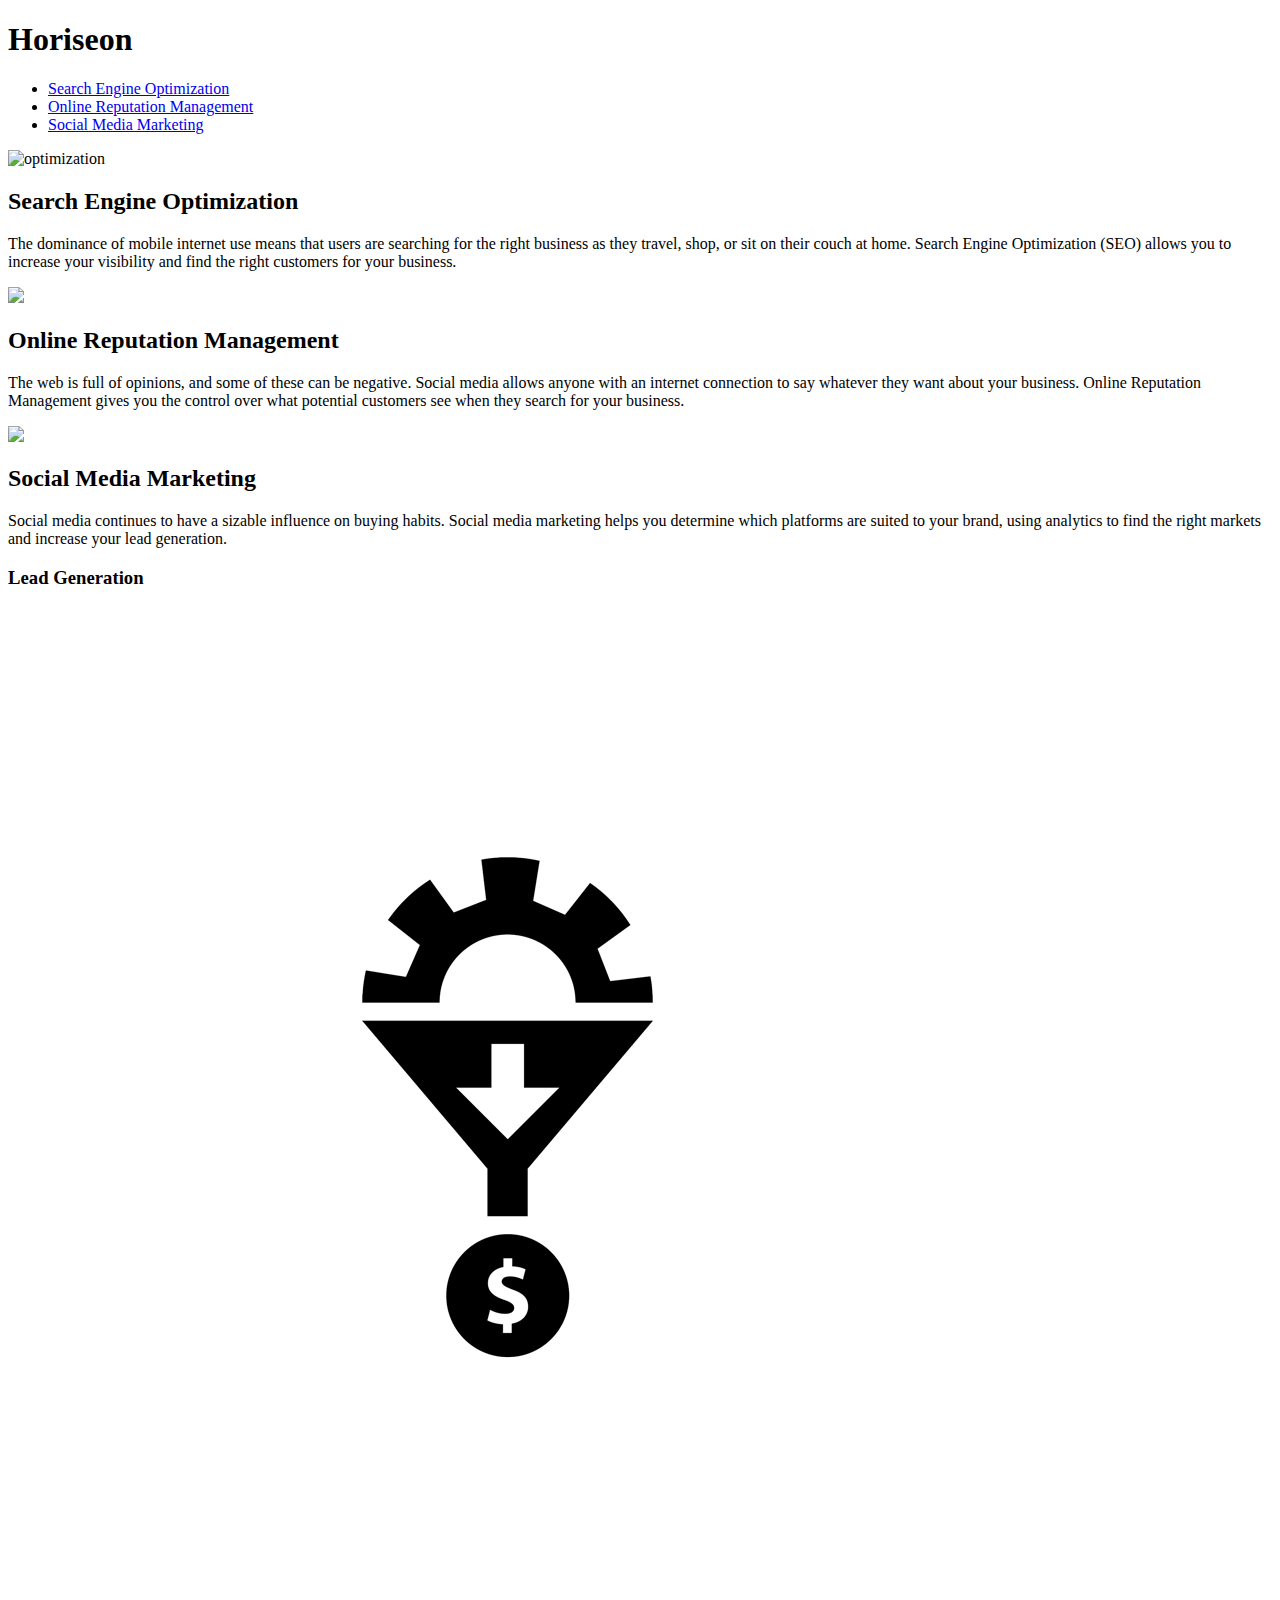
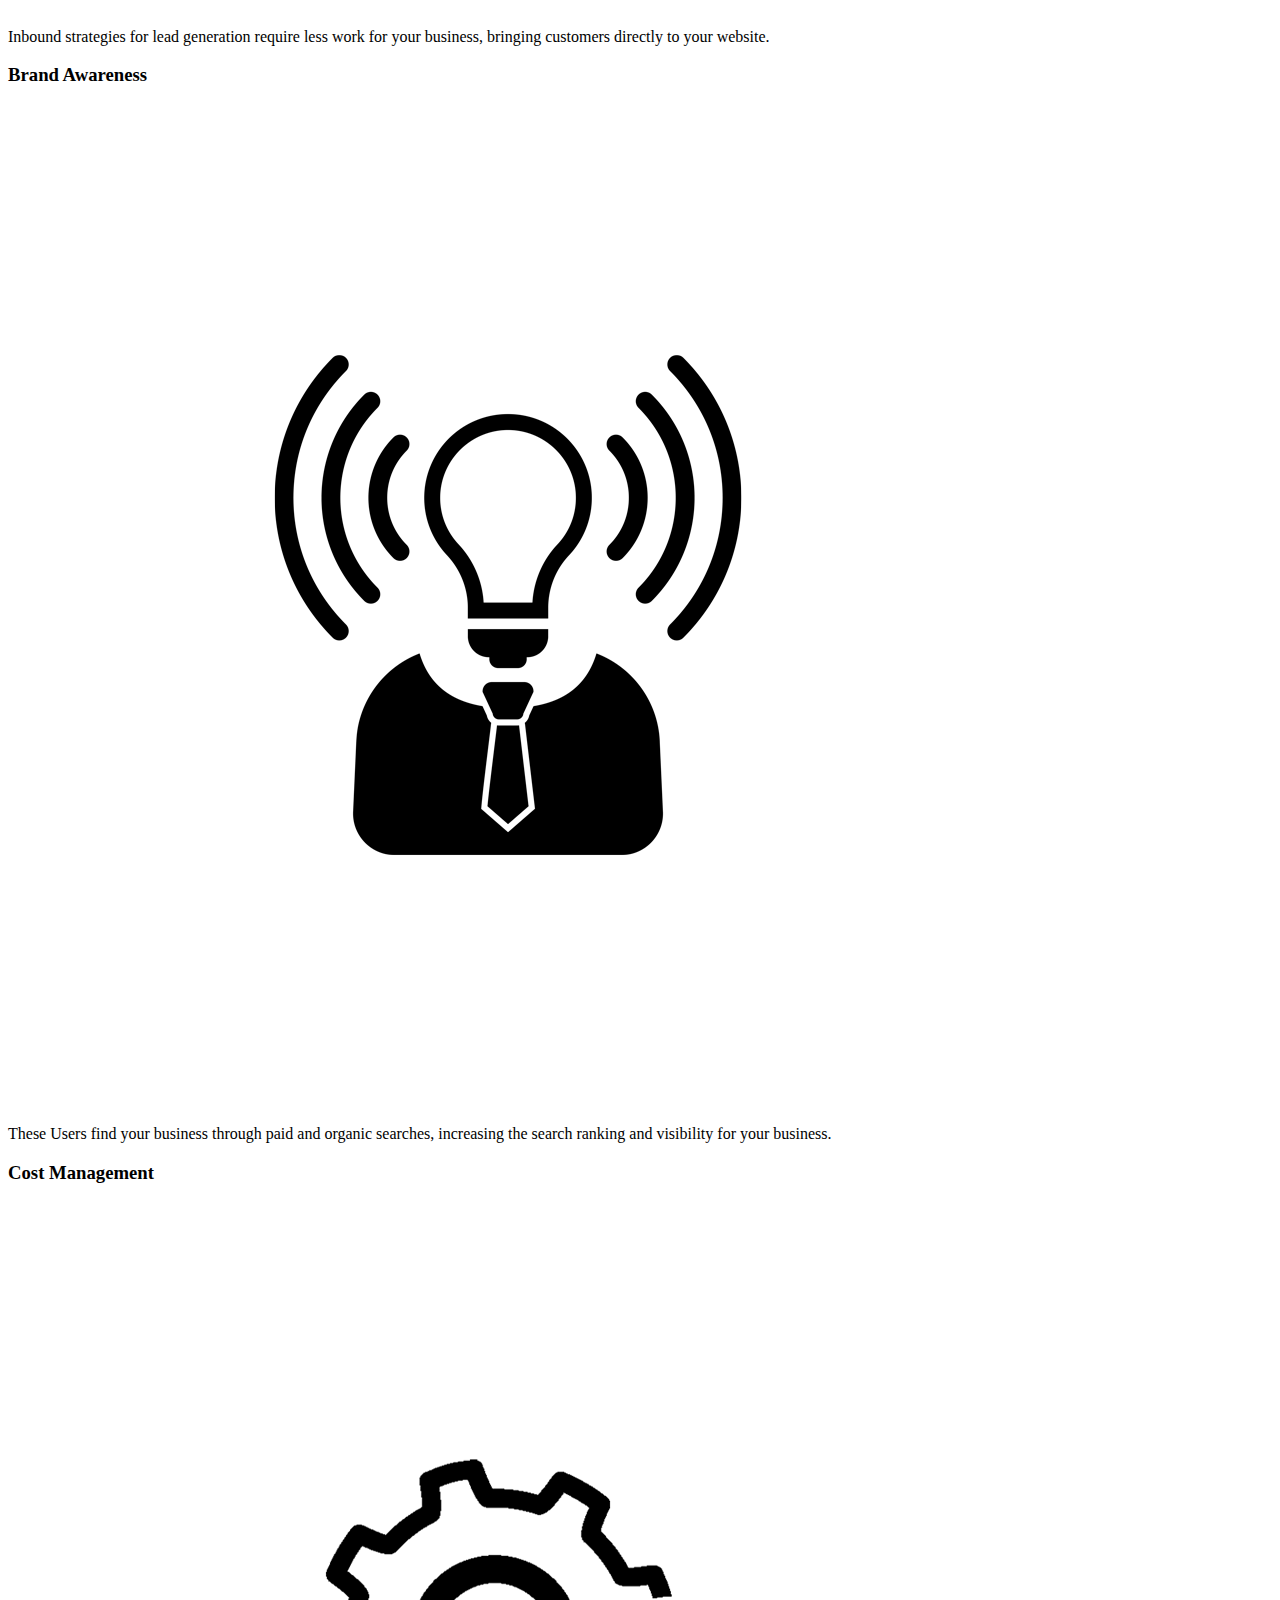
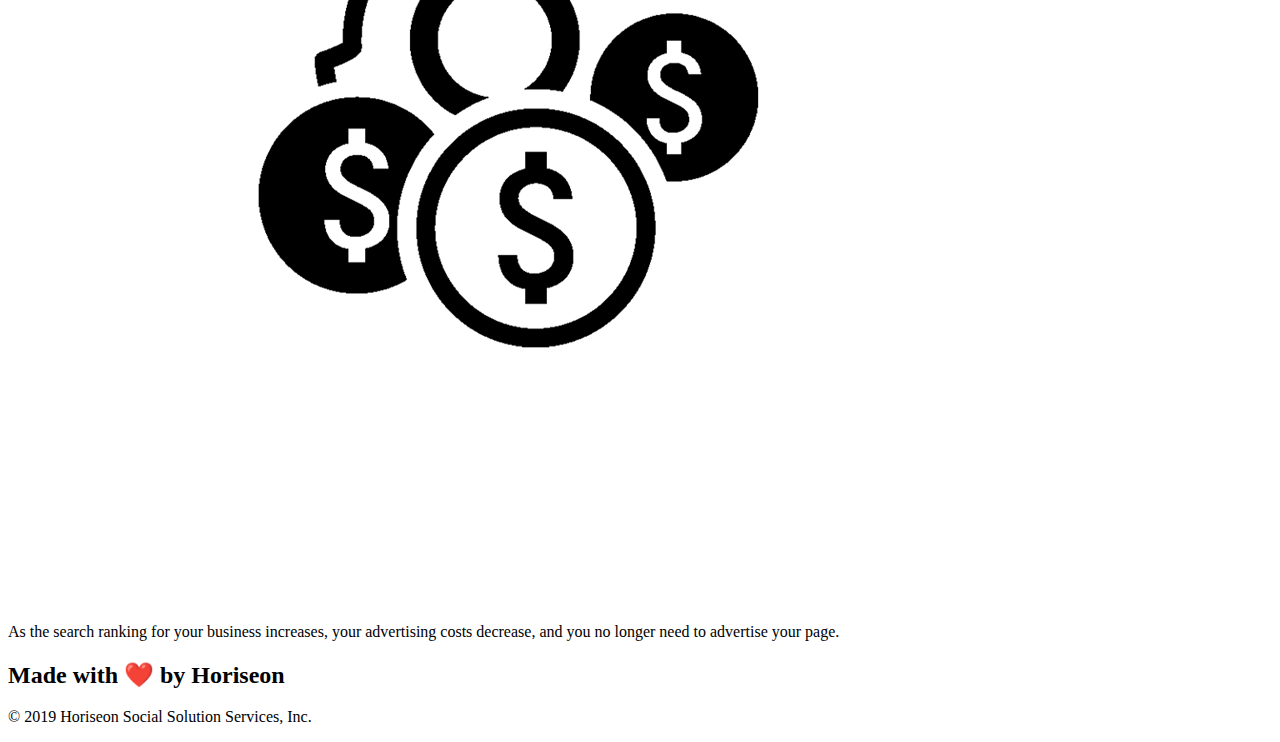
==== index.html @ 67c2f420 "updating HTML...again" ====
<!DOCTYPE html>
<html lang="en-us">

<head>
    <meta charset="UTF-8" />
    <link rel="stylesheet" href="./assets/css/style.css">
    <!-- updated title -->
    <title>Horiseon</title>
</head>

<body>
    <div class="header">
        <h1>Hori<span class="seo">seo</span>n</h1>
        <div>
            <ul>
                <li>
                    <a href="#search-engine-optimization">Search Engine Optimization</a>
                </li>
                <li>
                    <a href="#online-reputation-management">Online Reputation Management</a>
                </li>
                <li>
                    <a href="#social-media-marketing">Social Media Marketing</a>
                </li>
            </ul>
        </div>
    </div>
    <div class="hero"></div>
    <div class="content">
    <!-- Added ID of "search-engine-optimization" and grouped all 3 "a" tags under class name "Nav-bar" -->
        <div id="search-engine-optimization" class="Nav-bar">
            <!-- Removed "/" in closing "img" tag -->
            <img src="./Assets/images/search-engine-optimization.jpg" class="float-left" alt="optimization">
            <h2>Search Engine Optimization</h2>
            <p>
                The dominance of mobile internet use means that users are searching for the right business as they travel, shop, or sit on their couch at home. Search Engine Optimization (SEO) allows you to increase your visibility and find the right customers for your business.
            </p>
        </div>
        <div id="online-reputation-management" class="Nav-bar">
            <img src="./Assets/images/online-reputation-management.jpg" class="float-right" />
            <h2>Online Reputation Management</h2>
            <p>
                The web is full of opinions, and some of these can be negative. Social media allows anyone with an internet connection to say whatever they want about your business. Online Reputation Management gives you the control over what potential customers see when they search for your business.
            </p>
        </div>
        <div id="social-media-marketing" class="Nav-bar">
            <img src="./Assets/images/social-media-marketing.jpg" class="float-left" />
            <h2>Social Media Marketing</h2>
            <p>
                Social media continues to have a sizable influence on buying habits. Social media marketing helps you determine which platforms are suited to your brand, using analytics to find the right markets and increase your lead generation.
            </p>
        </div>
    </div>
    <div class="benefits">
        <div class="benefit-lead">
            <h3>Lead Generation</h3>
            <img src="./Assets/images/lead-generation.png" />
            <p>
                Inbound strategies for lead generation require less work for your business, bringing customers directly to your website.
            </p>
        </div>
        <div class="benefit-brand">
            <h3>Brand Awareness</h3>
            <img src="./Assets/images/brand-awareness.png" />
            <p>
                These Users find your business through paid and organic searches, increasing the search ranking and visibility for your business.
            </p>
        </div>
        <div class="benefit-cost">
            <h3>Cost Management</h3>
            <img src="./Assets/images/cost-management.png"></img>
            <p>
                As the search ranking for your business increases, your advertising costs decrease, and you no longer need to advertise your page.
            </p>
        </div>
    </div>
    <div class="footer">
        <h2>Made with ❤️️ by Horiseon</h2>
        <p>
            &copy; 2019 Horiseon Social Solution Services, Inc.
        </p>
    </div>
</body>

</html>
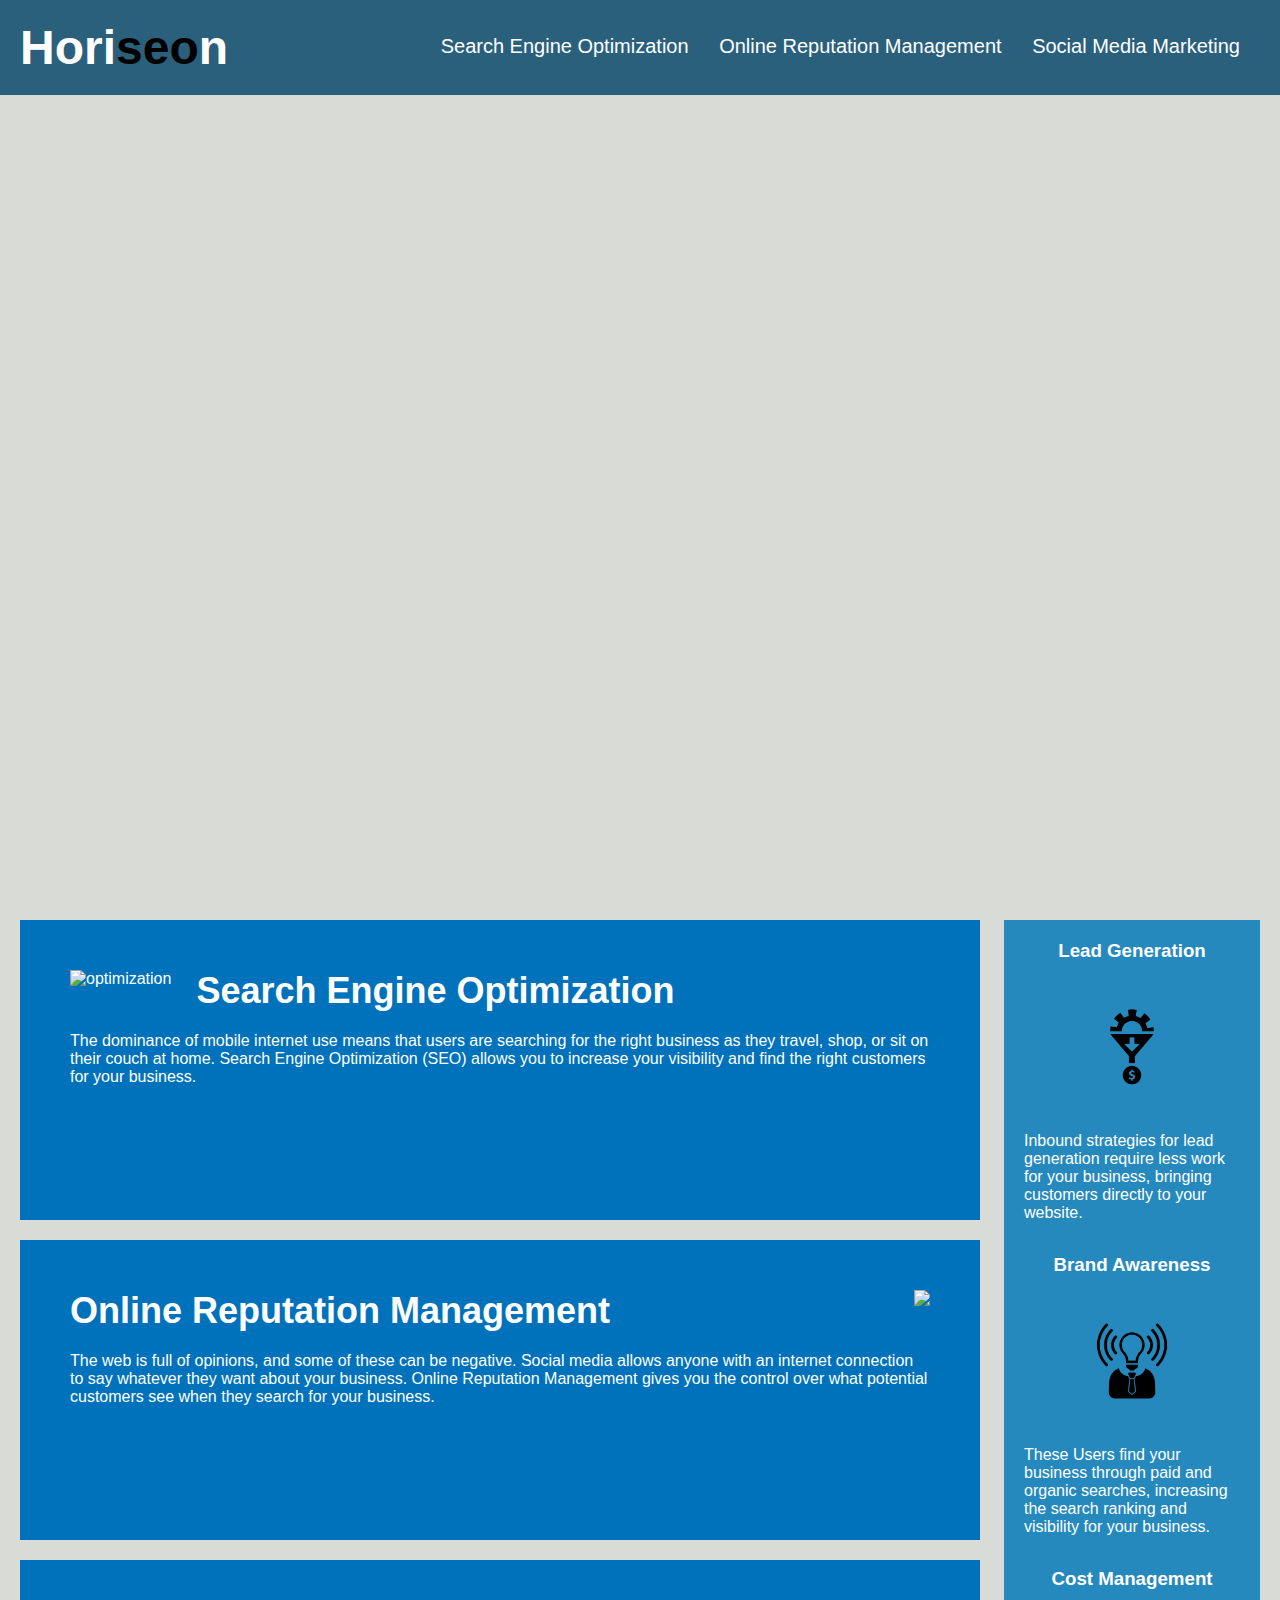
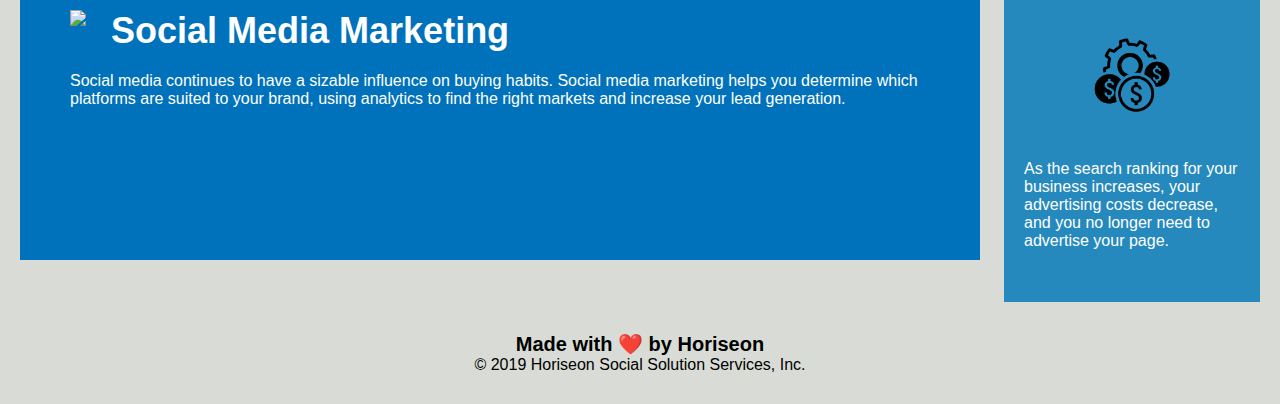
==== commit 38556967: "Updating HTML...again!" ====
--- a/index.html
+++ b/index.html
@@ -3,7 +3,7 @@
 
 <head>
     <meta charset="UTF-8" />
-    <link rel="stylesheet" href="./assets/css/style.css">
+    <link rel="stylesheet" href="./Assets/css/style.css">
     <!-- updated title -->
     <title>Horiseon</title>
 </head>
--- a/Assets/css/style.css
+++ b/Assets/css/style.css
@@ -0,0 +1,167 @@
+* {
+    box-sizing: border-box;
+    padding: 0;
+    margin: 0;
+}
+
+body {
+    background-color: #d9dcd6;
+}
+
+.header {
+    padding: 20px;
+    font-family: 'Trebuchet MS', 'Lucida Sans Unicode', 'Lucida Grande', 'Lucida Sans', Arial, sans-serif;
+    background-color: #2a607c;
+    color: #ffffff;
+}
+
+.header h1 {
+    display: inline-block;
+    font-size: 48px;
+}
+/* Changed "span" text to black */
+.header h1 .seo {
+    color: black;
+}
+
+.header div {
+    padding-top: 15px;
+    margin-right: 20px;
+    float: right;
+    font-family: 'Gill Sans', 'Gill Sans MT', Calibri, 'Trebuchet MS', sans-serif;
+    font-size: 20px;
+}
+
+.header div ul {
+    list-style-type: none;
+}
+
+.header div ul li {
+    display: inline-block;
+    margin-left: 25px;
+}
+
+a {
+    color: #ffffff;
+    text-decoration: none;
+}
+
+p {
+    font-size: 16px;
+}
+
+.hero {
+    height: 800px;
+    width: 100%;
+    margin-bottom: 25px;
+    background-image: url("../images/digital-marketing-meeting.jpg");
+    background-size: cover;
+    background-position: center;
+}
+
+.float-left {
+    float: left;
+    margin-right: 25px;
+}
+
+.float-right {
+    float: right;
+    margin-left: 25px;
+}
+
+.content {
+    width: 75%;
+    display: inline-block;
+    margin-left: 20px;
+}
+
+.benefits {
+    margin-right: 20px;
+    padding: 20px;
+    clear: both;
+    float: right;
+    width: 20%;
+    height: 100%;
+    font-family: 'Gill Sans', 'Gill Sans MT', Calibri, 'Trebuchet MS', sans-serif;
+    background-color: #2589bd;
+}
+
+.benefit-lead {
+    margin-bottom: 32px;
+    color: #ffffff;
+}
+
+.benefit-brand {
+    margin-bottom: 32px;
+    color: #ffffff;
+}
+
+.benefit-cost {
+    margin-bottom: 32px;
+    color: #ffffff;
+}
+
+.benefit-lead h3 {
+    margin-bottom: 10px;
+    text-align: center;
+}
+
+.benefit-brand h3 {
+    margin-bottom: 10px;
+    text-align: center;
+}
+
+.benefit-cost h3 {
+    margin-bottom: 10px;
+    text-align: center;
+}
+
+.benefit-lead img {
+    display: block;
+    margin: 10px auto;
+    max-width: 150px;
+}
+
+.benefit-brand img {
+    display: block;
+    margin: 10px auto;
+    max-width: 150px;
+}
+
+.benefit-cost img {
+    display: block;
+    margin: 10px auto;
+    max-width: 150px;
+}
+/* Consolidated 3 classes into one class "Nav-bar" */
+
+.Nav-bar {
+    margin-bottom: 20px;
+    padding: 50px;
+    height: 300px;
+    font-family: 'Gill Sans', 'Gill Sans MT', Calibri, 'Trebuchet MS', sans-serif;
+    background-color: #0072bb;
+    color: #ffffff;
+}
+
+/* Changed class name to "Nav-bar" to match HTML */
+.Nav-bar img {
+    max-height: 200px;
+}
+
+
+.Nav-bar h2 {
+    margin-bottom: 20px;
+    font-size: 36px;
+}
+
+.footer {
+    padding: 30px;
+    clear: both;
+    font-family: 'Trebuchet MS', 'Lucida Sans Unicode', 'Lucida Grande', 'Lucida Sans', Arial, sans-serif;
+    text-align: center;
+}
+
+.footer h2 {
+    font-size: 20px;
+}
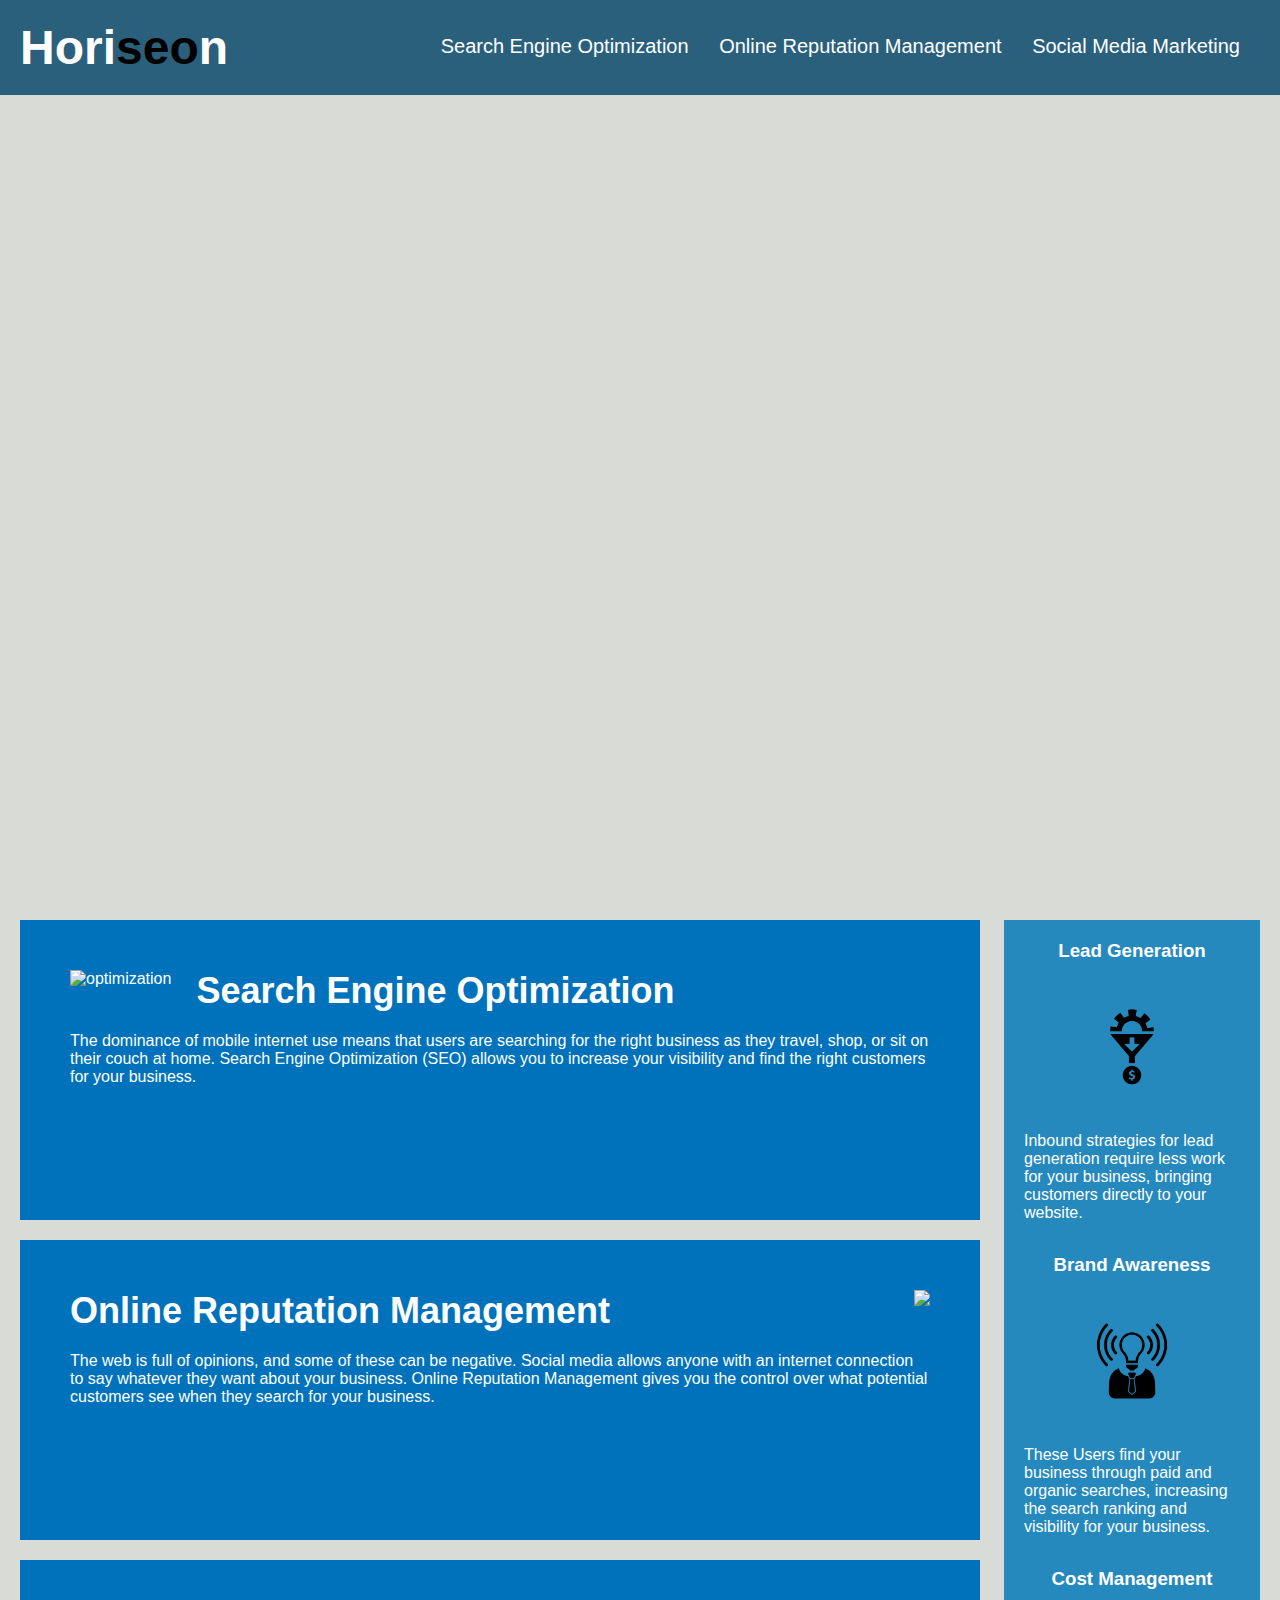
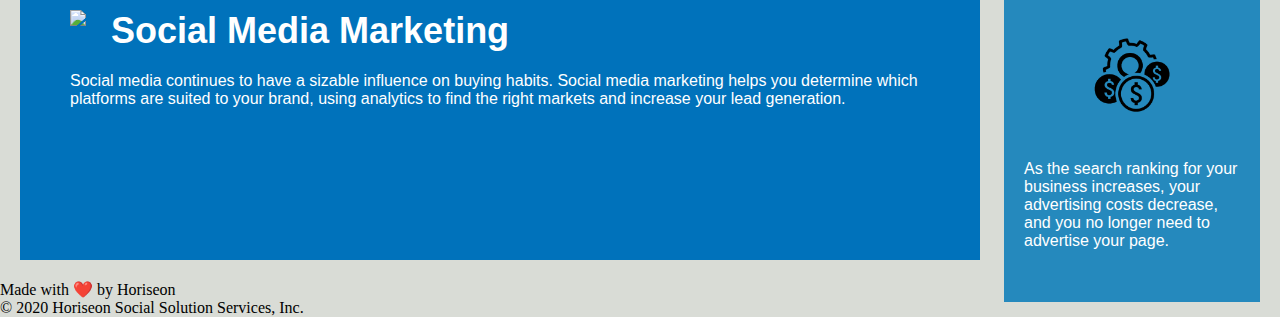
==== commit 3ef687d7: "Updating HTML" ====
--- a/index.html
+++ b/index.html
@@ -74,10 +74,11 @@
             </p>
         </div>
     </div>
-    <div class="footer">
-        <h2>Made with ❤️️ by Horiseon</h2>
+    <!-- Replaced div "footer" and h2 with footer element -->
+    <footer>Made with ❤️️ by Horiseon</footer>
         <p>
-            &copy; 2019 Horiseon Social Solution Services, Inc.
+            <!-- Changing the Copyright year from 2019 to 2020. -->
+            &copy; 2020 Horiseon Social Solution Services, Inc.
         </p>
     </div>
 </body>
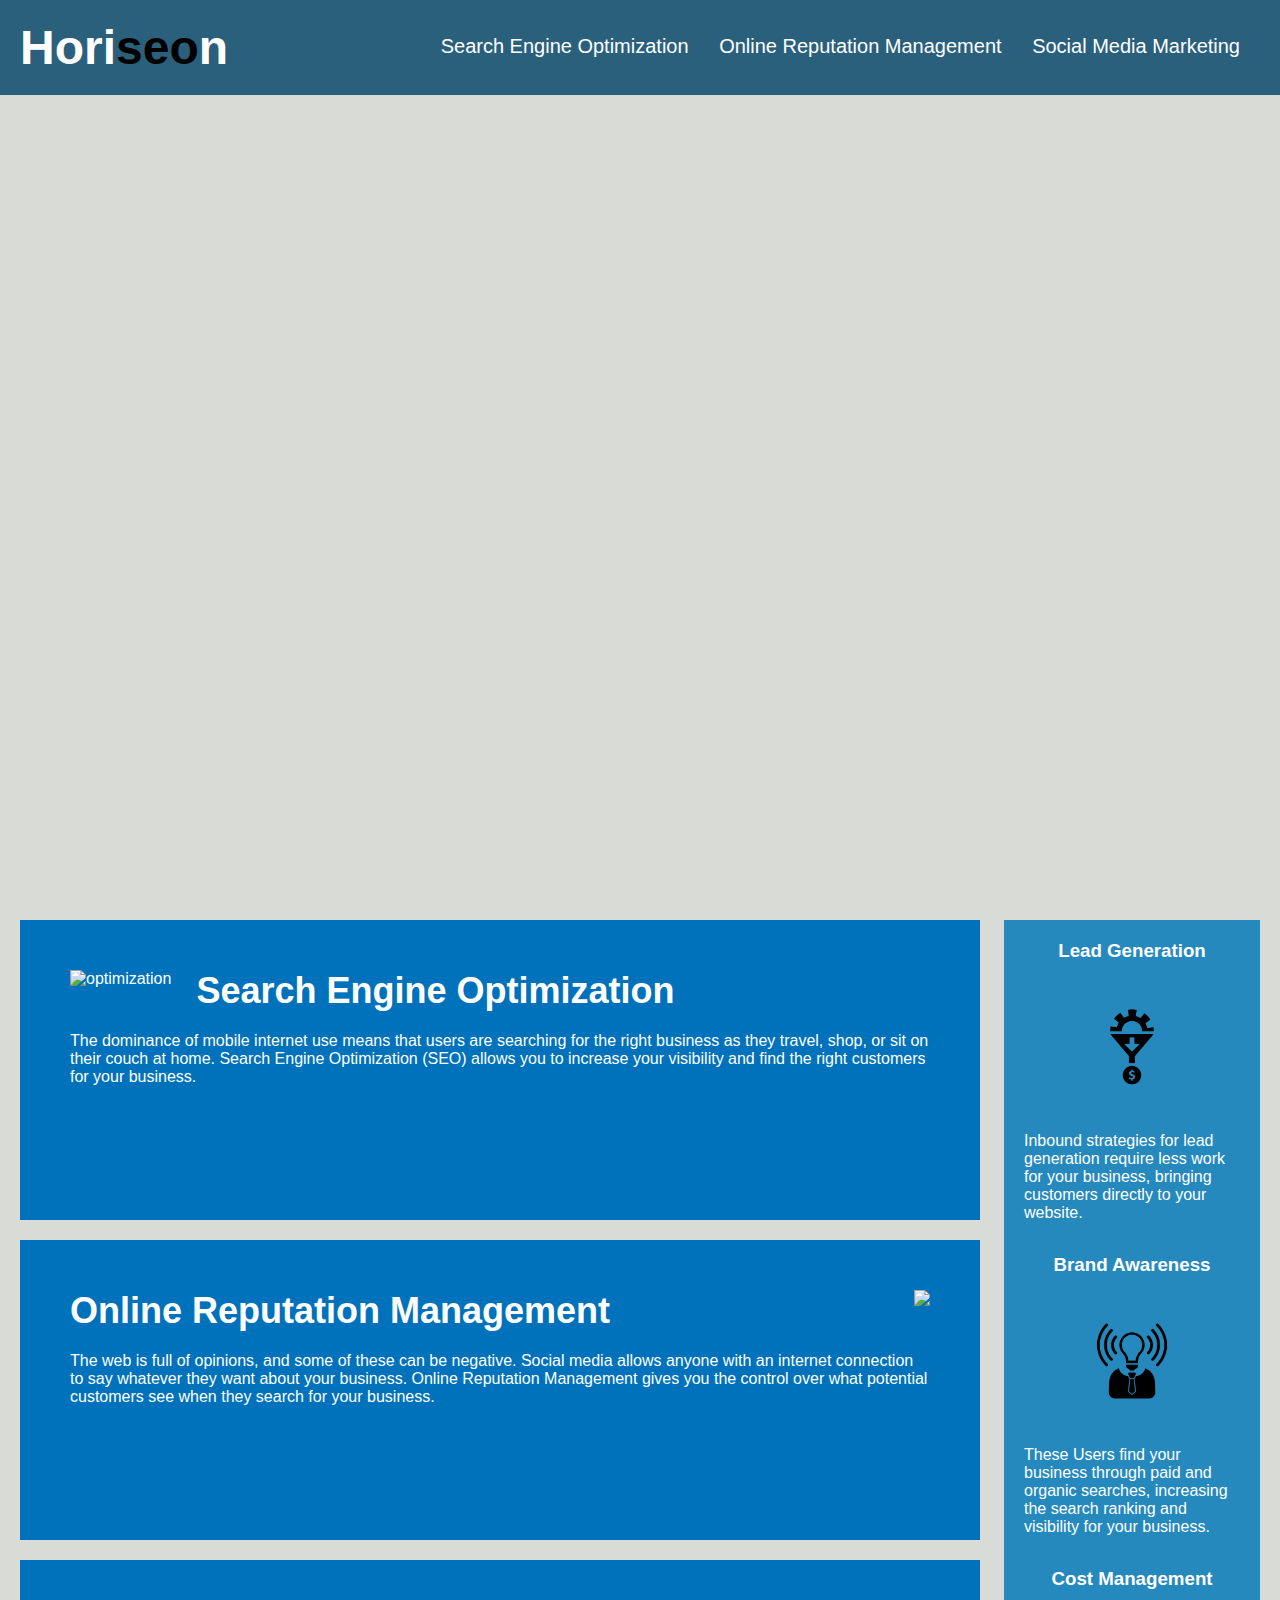
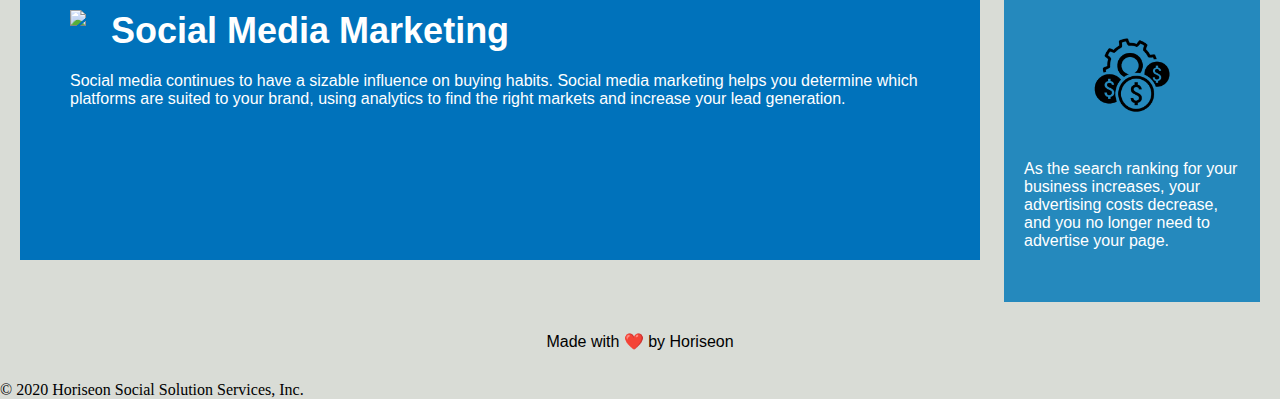
==== commit 0eeab390: "Update index.html" ====
--- a/index.html
+++ b/index.html
@@ -75,6 +75,7 @@
         </div>
     </div>
     <!-- Replaced div "footer" and h2 with footer element -->
+    <div>
     <footer>Made with ❤️️ by Horiseon</footer>
         <p>
             <!-- Changing the Copyright year from 2019 to 2020. -->
--- a/Assets/css/style.css
+++ b/Assets/css/style.css
@@ -155,13 +155,13 @@
     font-size: 36px;
 }
 
-.footer {
+footer {
     padding: 30px;
     clear: both;
     font-family: 'Trebuchet MS', 'Lucida Sans Unicode', 'Lucida Grande', 'Lucida Sans', Arial, sans-serif;
     text-align: center;
 }
 
-.footer h2 {
+footer h2 {
     font-size: 20px;
 }
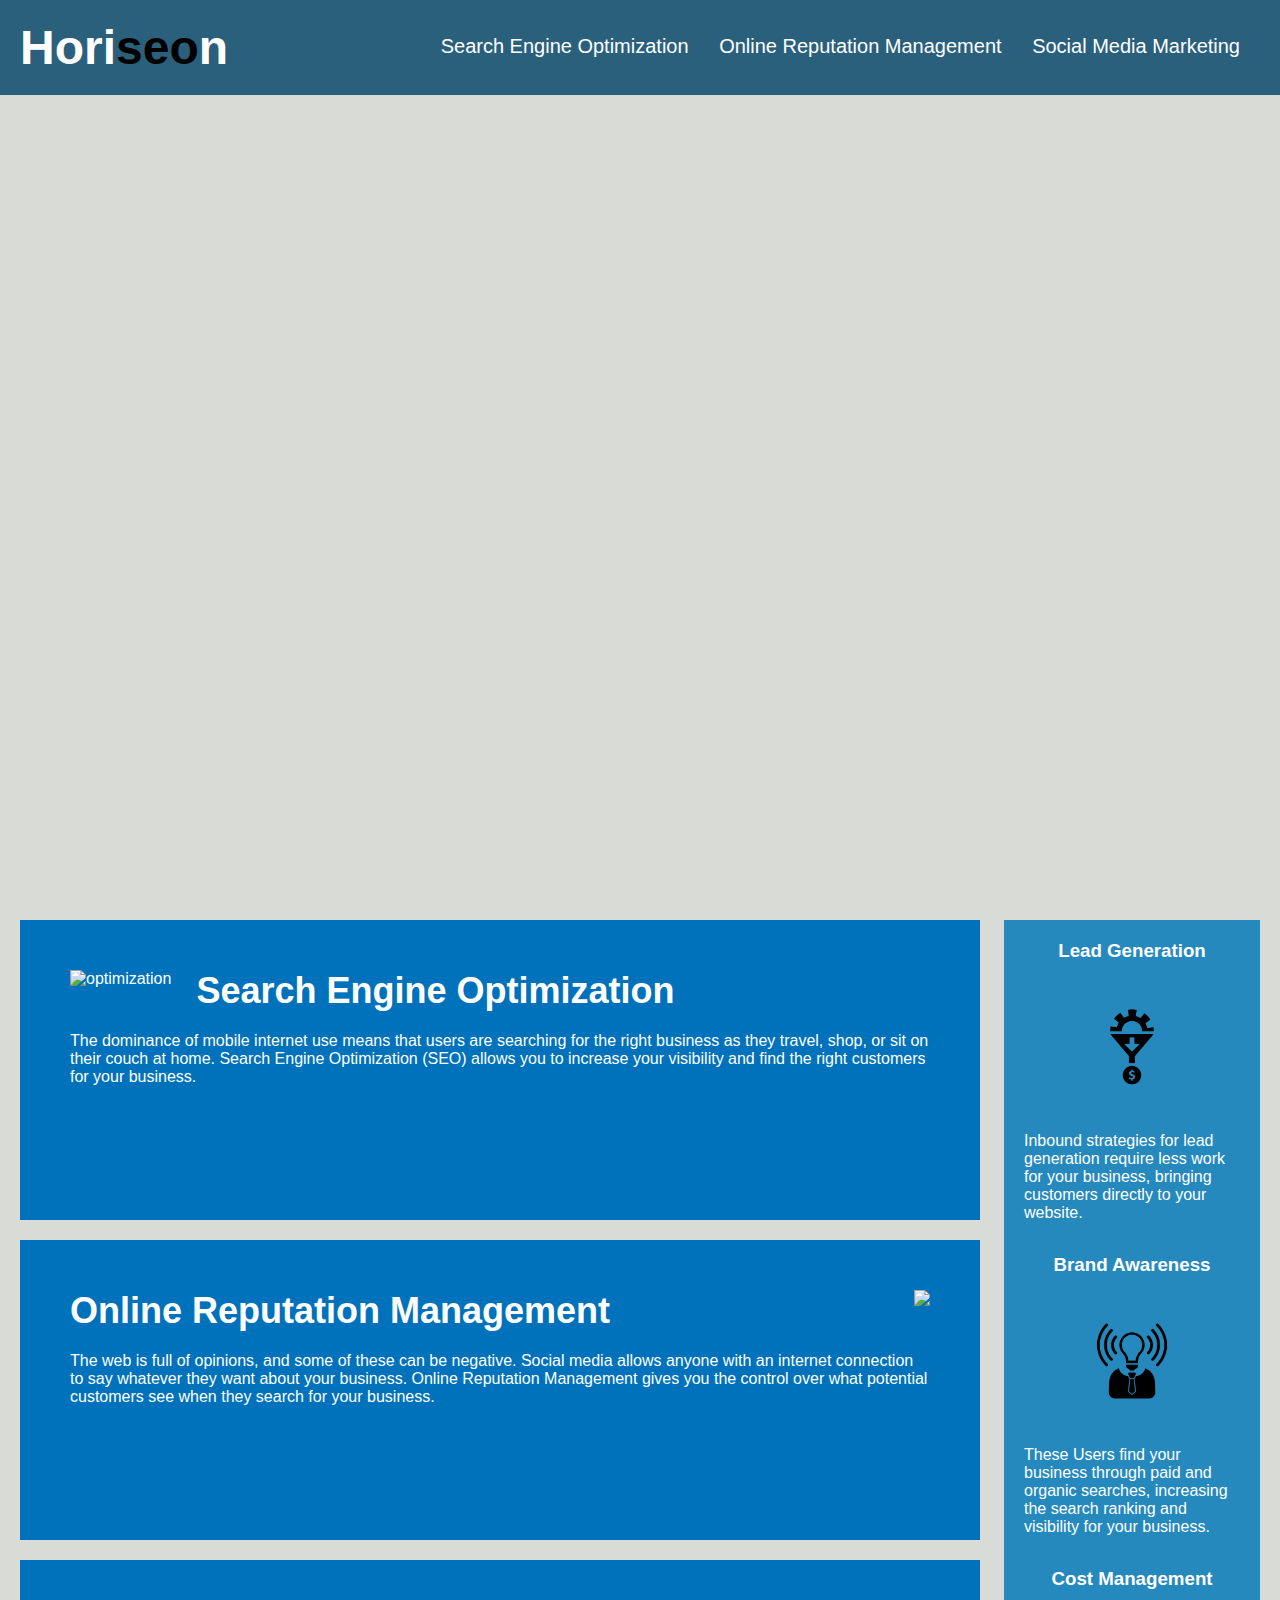
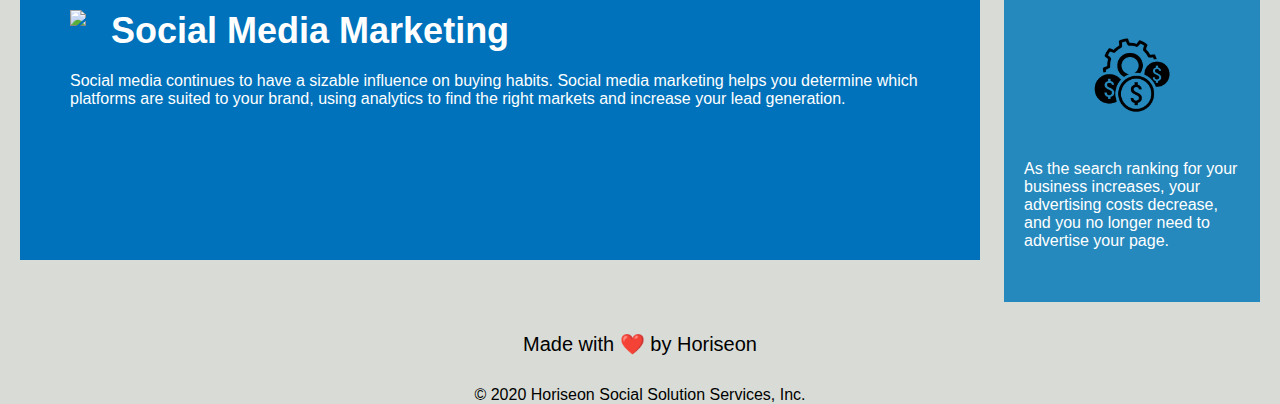
==== commit cb8a04d5: "Updating" ====
--- a/index.html
+++ b/index.html
@@ -77,7 +77,7 @@
     <!-- Replaced div "footer" and h2 with footer element -->
     <div>
     <footer>Made with ❤️️ by Horiseon</footer>
-        <p>
+        <p class="copyright">
             <!-- Changing the Copyright year from 2019 to 2020. -->
             &copy; 2020 Horiseon Social Solution Services, Inc.
         </p>
--- a/Assets/css/style.css
+++ b/Assets/css/style.css
@@ -162,6 +162,11 @@
     text-align: center;
 }
 
-footer h2 {
+footer {
     font-size: 20px;
 }
+
+.copyright {
+    text-align: center;
+    font-family: 'Trebuchet MS', 'Lucida Sans Unicode', 'Lucida Grande', 'Lucida Sans', Arial, sans-serif;
+}
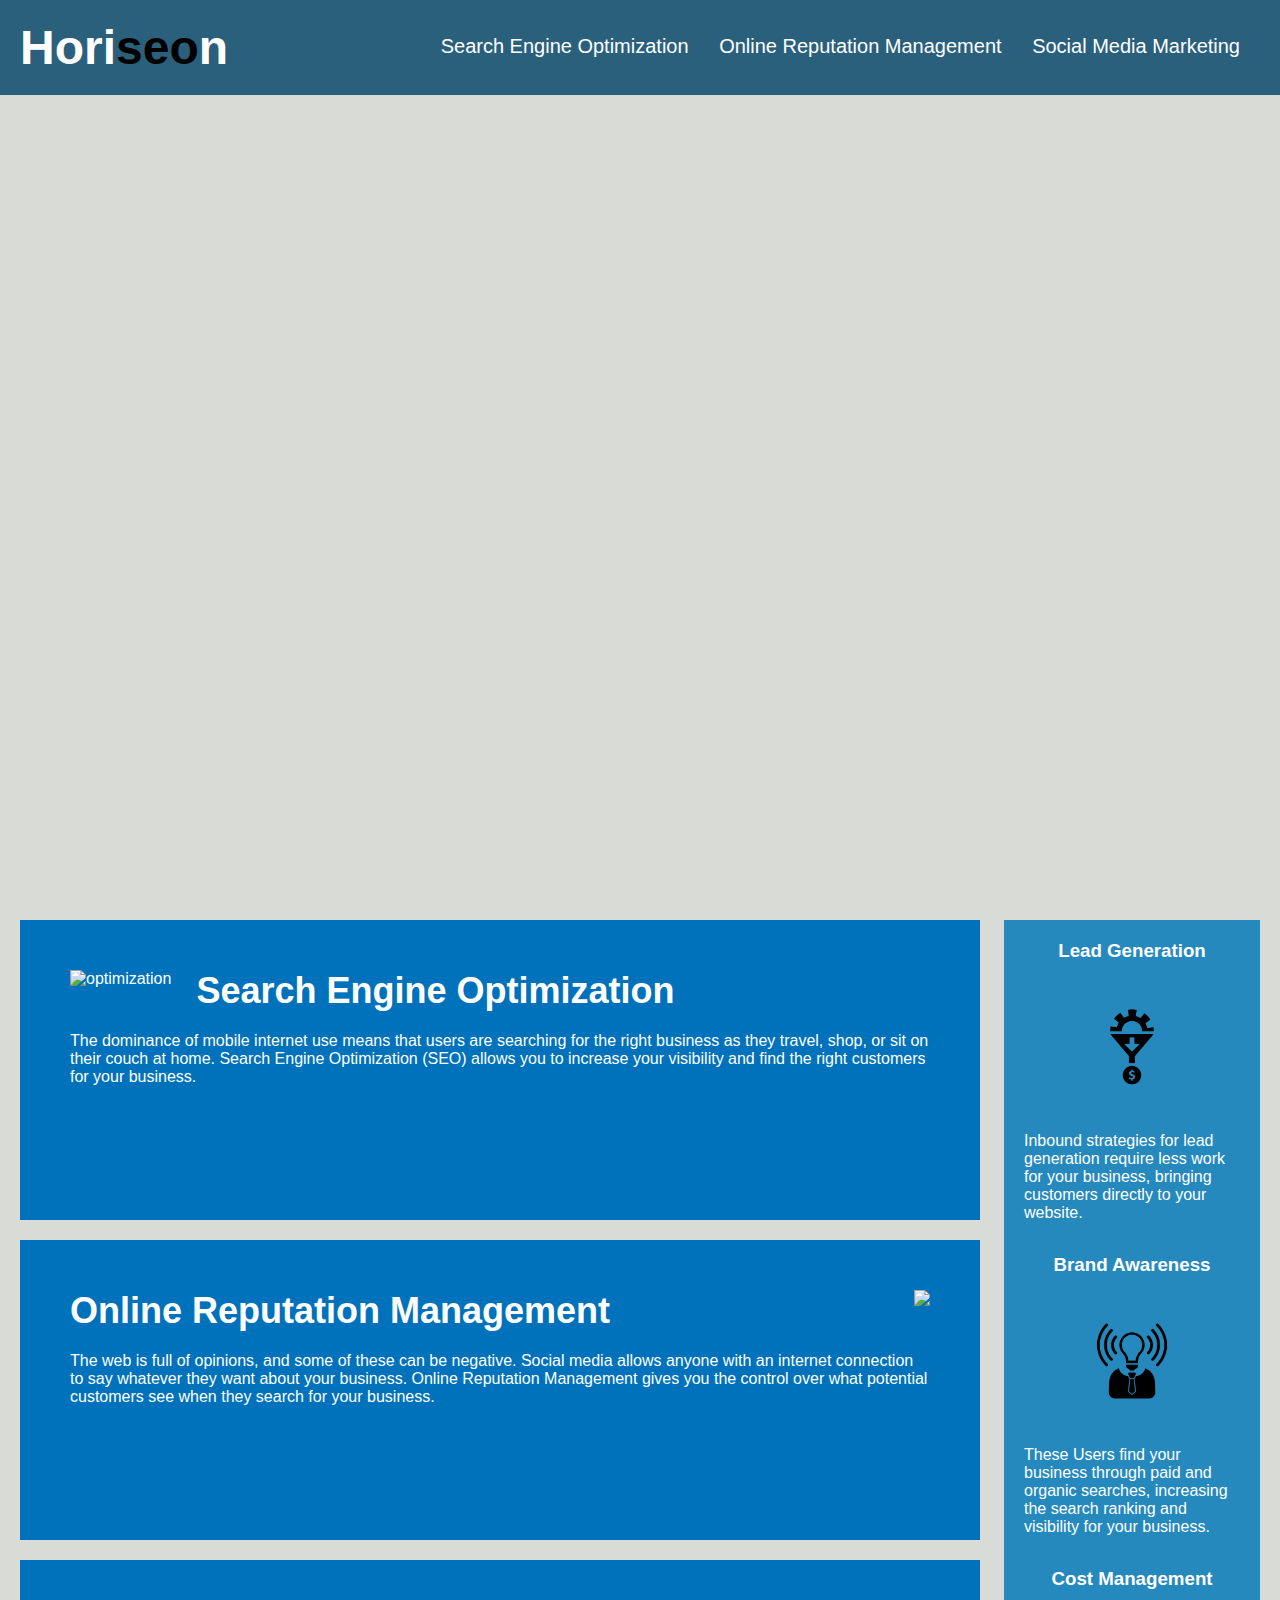
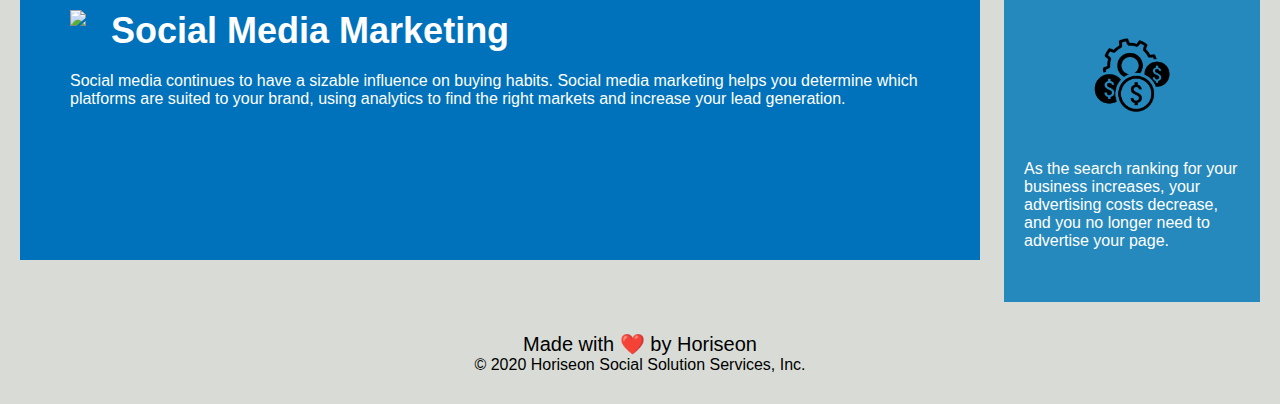
==== commit 7f93917e: "Updating HTML" ====
--- a/index.html
+++ b/index.html
@@ -76,11 +76,12 @@
     </div>
     <!-- Replaced div "footer" and h2 with footer element -->
     <div>
-    <footer>Made with ❤️️ by Horiseon</footer>
+    <footer>Made with ❤️️ by Horiseon
         <p class="copyright">
             <!-- Changing the Copyright year from 2019 to 2020. -->
             &copy; 2020 Horiseon Social Solution Services, Inc.
         </p>
+    </footer>
     </div>
 </body>
 
--- a/Assets/css/style.css
+++ b/Assets/css/style.css
@@ -166,7 +166,7 @@
     font-size: 20px;
 }
 
-.copyright {
+p .copyright {
     text-align: center;
     font-family: 'Trebuchet MS', 'Lucida Sans Unicode', 'Lucida Grande', 'Lucida Sans', Arial, sans-serif;
 }
